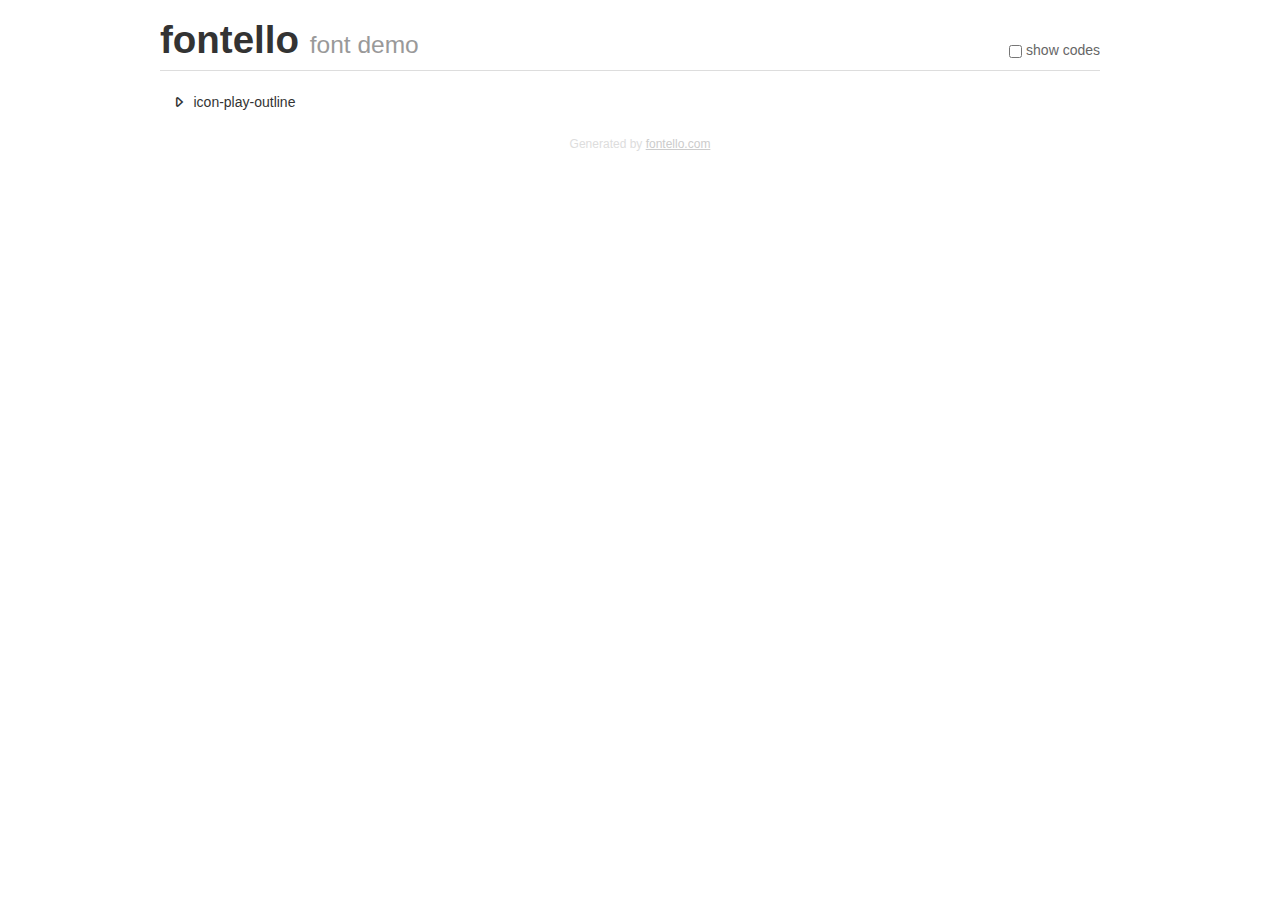
==== demo.html @ 1d31d186 "first commit" ====
<!DOCTYPE html>
<html>
  <head><!--[if lt IE 9]><script language="javascript" type="text/javascript" src="//html5shim.googlecode.com/svn/trunk/html5.js"></script><![endif]-->
    <meta charset="UTF-8"><style>/*
 * Bootstrap v2.2.1
 *
 * Copyright 2012 Twitter, Inc
 * Licensed under the Apache License v2.0
 * http://www.apache.org/licenses/LICENSE-2.0
 *
 * Designed and built with all the love in the world @twitter by @mdo and @fat.
 */
.clearfix {
  *zoom: 1;
}
.clearfix:before,
.clearfix:after {
  display: table;
  content: "";
  line-height: 0;
}
.clearfix:after {
  clear: both;
}
html {
  font-size: 100%;
  -webkit-text-size-adjust: 100%;
  -ms-text-size-adjust: 100%;
}
a:focus {
  outline: thin dotted #333;
  outline: 5px auto -webkit-focus-ring-color;
  outline-offset: -2px;
}
a:hover,
a:active {
  outline: 0;
}
button,
input,
select,
textarea {
  margin: 0;
  font-size: 100%;
  vertical-align: middle;
}
button,
input {
  *overflow: visible;
  line-height: normal;
}
button::-moz-focus-inner,
input::-moz-focus-inner {
  padding: 0;
  border: 0;
}
body {
  margin: 0;
  font-family: "Helvetica Neue", Helvetica, Arial, sans-serif;
  font-size: 14px;
  line-height: 20px;
  color: #333;
  background-color: #fff;
}
a {
  color: #08c;
  text-decoration: none;
}
a:hover {
  color: #005580;
  text-decoration: underline;
}
.row {
  margin-left: -20px;
  *zoom: 1;
}
.row:before,
.row:after {
  display: table;
  content: "";
  line-height: 0;
}
.row:after {
  clear: both;
}
[class*="span"] {
  float: left;
  min-height: 1px;
  margin-left: 20px;
}
.container,
.navbar-static-top .container,
.navbar-fixed-top .container,
.navbar-fixed-bottom .container {
  width: 940px;
}
.span12 {
  width: 940px;
}
.span11 {
  width: 860px;
}
.span10 {
  width: 780px;
}
.span9 {
  width: 700px;
}
.span8 {
  width: 620px;
}
.span7 {
  width: 540px;
}
.span6 {
  width: 460px;
}
.span5 {
  width: 380px;
}
.span4 {
  width: 300px;
}
.span3 {
  width: 220px;
}
.span2 {
  width: 140px;
}
.span1 {
  width: 60px;
}
[class*="span"].pull-right,
.row-fluid [class*="span"].pull-right {
  float: right;
}
.container {
  margin-right: auto;
  margin-left: auto;
  *zoom: 1;
}
.container:before,
.container:after {
  display: table;
  content: "";
  line-height: 0;
}
.container:after {
  clear: both;
}
p {
  margin: 0 0 10px;
}
.lead {
  margin-bottom: 20px;
  font-size: 21px;
  font-weight: 200;
  line-height: 30px;
}
small {
  font-size: 85%;
}
h1 {
  margin: 10px 0;
  font-family: inherit;
  font-weight: bold;
  line-height: 20px;
  color: inherit;
  text-rendering: optimizelegibility;
}
h1 small {
  font-weight: normal;
  line-height: 1;
  color: #999;
}
h1 {
  line-height: 40px;
}
h1 {
  font-size: 38.5px;
}
h1 small {
  font-size: 24.5px;
}
body {
  margin-top: 90px;
}
.header {
  position: fixed;
  top: 0;
  left: 50%;
  margin-left: -480px;
  background-color: #fff;
  border-bottom: 1px solid #ddd;
  padding-top: 10px;
  z-index: 10;
}
.footer {
  color: #ddd;
  font-size: 12px;
  text-align: center;
  margin-top: 20px;
}
.footer a {
  color: #ccc;
  text-decoration: underline;
}
.the-icons {
  font-size: 14px;
  line-height: 24px;
}
.switch {
  position: absolute;
  right: 0;
  bottom: 10px;
  color: #666;
}
.switch input {
  margin-right: 0.3em;
}
.codesOn .i-name {
  display: none;
}
.codesOn .i-code {
  display: inline;
}
.i-code {
  display: none;
}
@font-face {
      font-family: 'fontello';
      src: url('./font/fontello.eot?23701377');
      src: url('./font/fontello.eot?23701377#iefix') format('embedded-opentype'),
           url('./font/fontello.woff?23701377') format('woff'),
           url('./font/fontello.ttf?23701377') format('truetype'),
           url('./font/fontello.svg?23701377#fontello') format('svg');
      font-weight: normal;
      font-style: normal;
    }
     
     
    .demo-icon
    {
      font-family: "fontello";
      font-style: normal;
      font-weight: normal;
      speak: never;
     
      display: inline-block;
      text-decoration: inherit;
      width: 1em;
      margin-right: .2em;
      text-align: center;
      /* opacity: .8; */
     
      /* For safety - reset parent styles, that can break glyph codes*/
      font-variant: normal;
      text-transform: none;
     
      /* fix buttons height, for twitter bootstrap */
      line-height: 1em;
     
      /* Animation center compensation - margins should be symmetric */
      /* remove if not needed */
      margin-left: .2em;
     
      /* You can be more comfortable with increased icons size */
      /* font-size: 120%; */
     
      /* Font smoothing. That was taken from TWBS */
      -webkit-font-smoothing: antialiased;
      -moz-osx-font-smoothing: grayscale;
     
      /* Uncomment for 3D effect */
      /* text-shadow: 1px 1px 1px rgba(127, 127, 127, 0.3); */
    }
     </style>
    <link rel="stylesheet" href="css/animation.css"><!--[if IE 7]><link rel="stylesheet" href="css/" + font.fontname + "-ie7.css"><![endif]-->
    <script>
      function toggleCodes(on) {
        var obj = document.getElementById('icons');
      
        if (on) {
          obj.className += ' codesOn';
        } else {
          obj.className = obj.className.replace(' codesOn', '');
        }
      }
      
    </script>
  </head>
  <body>
    <div class="container header">
      <h1>fontello <small>font demo</small></h1>
      <label class="switch">
        <input type="checkbox" onclick="toggleCodes(this.checked)">show codes
      </label>
    </div>
    <div class="container" id="icons">
      <div class="row">
        <div class="the-icons span3" title="Code: 0xe800"><i class="demo-icon icon-play-outline">&#xe800;</i> <span class="i-name">icon-play-outline</span><span class="i-code">0xe800</span></div>
      </div>
    </div>
    <div class="container footer">Generated by <a href="http://fontello.com">fontello.com</a></div>
  </body>
</html>
---- css/animation.css ----
/*
   Animation example, for spinners
*/
.animate-spin {
  -moz-animation: spin 2s infinite linear;
  -o-animation: spin 2s infinite linear;
  -webkit-animation: spin 2s infinite linear;
  animation: spin 2s infinite linear;
  display: inline-block;
}
@-moz-keyframes spin {
  0% {
    -moz-transform: rotate(0deg);
    -o-transform: rotate(0deg);
    -webkit-transform: rotate(0deg);
    transform: rotate(0deg);
  }

  100% {
    -moz-transform: rotate(359deg);
    -o-transform: rotate(359deg);
    -webkit-transform: rotate(359deg);
    transform: rotate(359deg);
  }
}
@-webkit-keyframes spin {
  0% {
    -moz-transform: rotate(0deg);
    -o-transform: rotate(0deg);
    -webkit-transform: rotate(0deg);
    transform: rotate(0deg);
  }

  100% {
    -moz-transform: rotate(359deg);
    -o-transform: rotate(359deg);
    -webkit-transform: rotate(359deg);
    transform: rotate(359deg);
  }
}
@-o-keyframes spin {
  0% {
    -moz-transform: rotate(0deg);
    -o-transform: rotate(0deg);
    -webkit-transform: rotate(0deg);
    transform: rotate(0deg);
  }

  100% {
    -moz-transform: rotate(359deg);
    -o-transform: rotate(359deg);
    -webkit-transform: rotate(359deg);
    transform: rotate(359deg);
  }
}
@-ms-keyframes spin {
  0% {
    -moz-transform: rotate(0deg);
    -o-transform: rotate(0deg);
    -webkit-transform: rotate(0deg);
    transform: rotate(0deg);
  }

  100% {
    -moz-transform: rotate(359deg);
    -o-transform: rotate(359deg);
    -webkit-transform: rotate(359deg);
    transform: rotate(359deg);
  }
}
@keyframes spin {
  0% {
    -moz-transform: rotate(0deg);
    -o-transform: rotate(0deg);
    -webkit-transform: rotate(0deg);
    transform: rotate(0deg);
  }

  100% {
    -moz-transform: rotate(359deg);
    -o-transform: rotate(359deg);
    -webkit-transform: rotate(359deg);
    transform: rotate(359deg);
  }
}
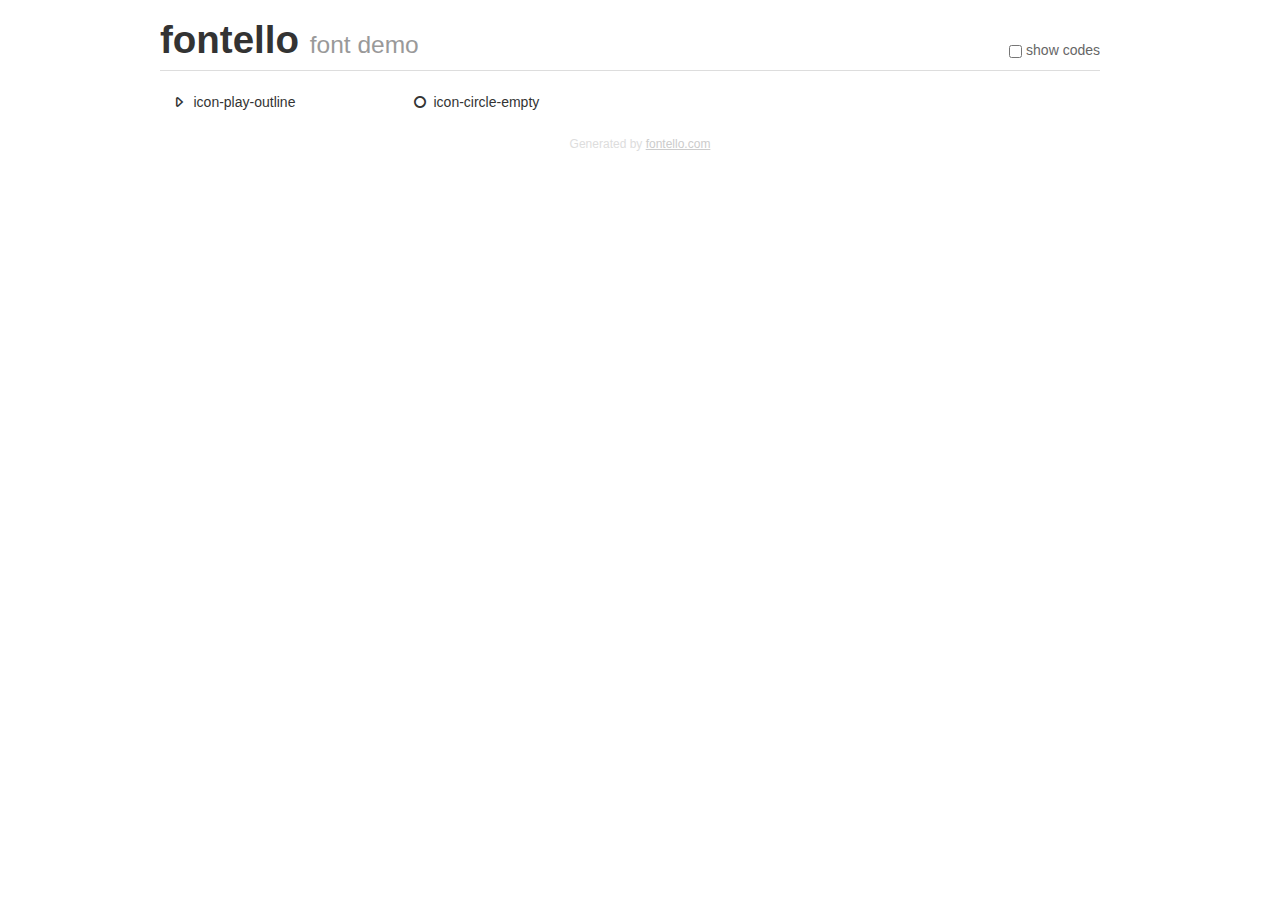
==== commit 073dee09: "first commit" ====
--- a/demo.html
+++ b/demo.html
@@ -229,11 +229,11 @@
 }
 @font-face {
       font-family: 'fontello';
-      src: url('./font/fontello.eot?23701377');
-      src: url('./font/fontello.eot?23701377#iefix') format('embedded-opentype'),
-           url('./font/fontello.woff?23701377') format('woff'),
-           url('./font/fontello.ttf?23701377') format('truetype'),
-           url('./font/fontello.svg?23701377#fontello') format('svg');
+      src: url('./font/fontello.eot?13247409');
+      src: url('./font/fontello.eot?13247409#iefix') format('embedded-opentype'),
+           url('./font/fontello.woff?13247409') format('woff'),
+           url('./font/fontello.ttf?13247409') format('truetype'),
+           url('./font/fontello.svg?13247409#fontello') format('svg');
       font-weight: normal;
       font-style: normal;
     }
@@ -299,8 +299,9 @@
     <div class="container" id="icons">
       <div class="row">
         <div class="the-icons span3" title="Code: 0xe800"><i class="demo-icon icon-play-outline">&#xe800;</i> <span class="i-name">icon-play-outline</span><span class="i-code">0xe800</span></div>
+        <div class="the-icons span3" title="Code: 0xf10c"><i class="demo-icon icon-circle-empty">&#xf10c;</i> <span class="i-name">icon-circle-empty</span><span class="i-code">0xf10c</span></div>
       </div>
     </div>
-    <div class="container footer">Generated by <a href="http://fontello.com">fontello.com</a></div>
+    <div class="container footer">Generated by <a href="https://fontello.com">fontello.com</a></div>
   </body>
 </html>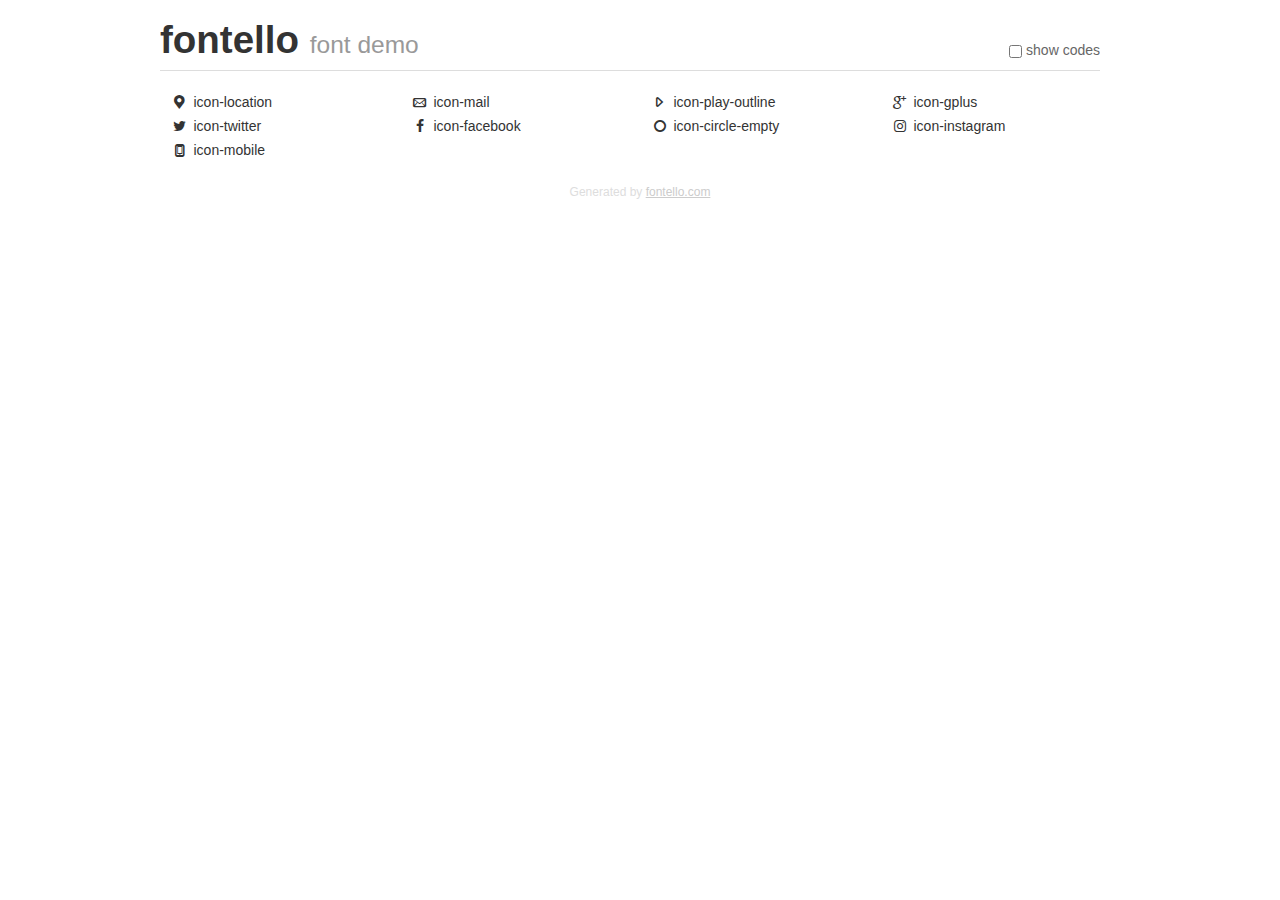
==== commit cdc00f53: "done footer and inputs" ====
--- a/demo.html
+++ b/demo.html
@@ -229,11 +229,11 @@
 }
 @font-face {
       font-family: 'fontello';
-      src: url('./font/fontello.eot?13247409');
-      src: url('./font/fontello.eot?13247409#iefix') format('embedded-opentype'),
-           url('./font/fontello.woff?13247409') format('woff'),
-           url('./font/fontello.ttf?13247409') format('truetype'),
-           url('./font/fontello.svg?13247409#fontello') format('svg');
+      src: url('./font/fontello.eot?22248831');
+      src: url('./font/fontello.eot?22248831#iefix') format('embedded-opentype'),
+           url('./font/fontello.woff?22248831') format('woff'),
+           url('./font/fontello.ttf?22248831') format('truetype'),
+           url('./font/fontello.svg?22248831#fontello') format('svg');
       font-weight: normal;
       font-style: normal;
     }
@@ -298,8 +298,19 @@
     </div>
     <div class="container" id="icons">
       <div class="row">
+        <div class="the-icons span3" title="Code: 0xe07a"><i class="demo-icon icon-location">&#xe07a;</i> <span class="i-name">icon-location</span><span class="i-code">0xe07a</span></div>
+        <div class="the-icons span3" title="Code: 0xe09a"><i class="demo-icon icon-mail">&#xe09a;</i> <span class="i-name">icon-mail</span><span class="i-code">0xe09a</span></div>
         <div class="the-icons span3" title="Code: 0xe800"><i class="demo-icon icon-play-outline">&#xe800;</i> <span class="i-name">icon-play-outline</span><span class="i-code">0xe800</span></div>
+        <div class="the-icons span3" title="Code: 0xf05a"><i class="demo-icon icon-gplus">&#xf05a;</i> <span class="i-name">icon-gplus</span><span class="i-code">0xf05a</span></div>
+      </div>
+      <div class="row">
+        <div class="the-icons span3" title="Code: 0xf099"><i class="demo-icon icon-twitter">&#xf099;</i> <span class="i-name">icon-twitter</span><span class="i-code">0xf099</span></div>
+        <div class="the-icons span3" title="Code: 0xf09a"><i class="demo-icon icon-facebook">&#xf09a;</i> <span class="i-name">icon-facebook</span><span class="i-code">0xf09a</span></div>
         <div class="the-icons span3" title="Code: 0xf10c"><i class="demo-icon icon-circle-empty">&#xf10c;</i> <span class="i-name">icon-circle-empty</span><span class="i-code">0xf10c</span></div>
+        <div class="the-icons span3" title="Code: 0xf16d"><i class="demo-icon icon-instagram">&#xf16d;</i> <span class="i-name">icon-instagram</span><span class="i-code">0xf16d</span></div>
+      </div>
+      <div class="row">
+        <div class="the-icons span3" title="Code: 0x1f4f1"><i class="demo-icon icon-mobile">&#x1f4f1;</i> <span class="i-name">icon-mobile</span><span class="i-code">0x1f4f1</span></div>
       </div>
     </div>
     <div class="container footer">Generated by <a href="https://fontello.com">fontello.com</a></div>
